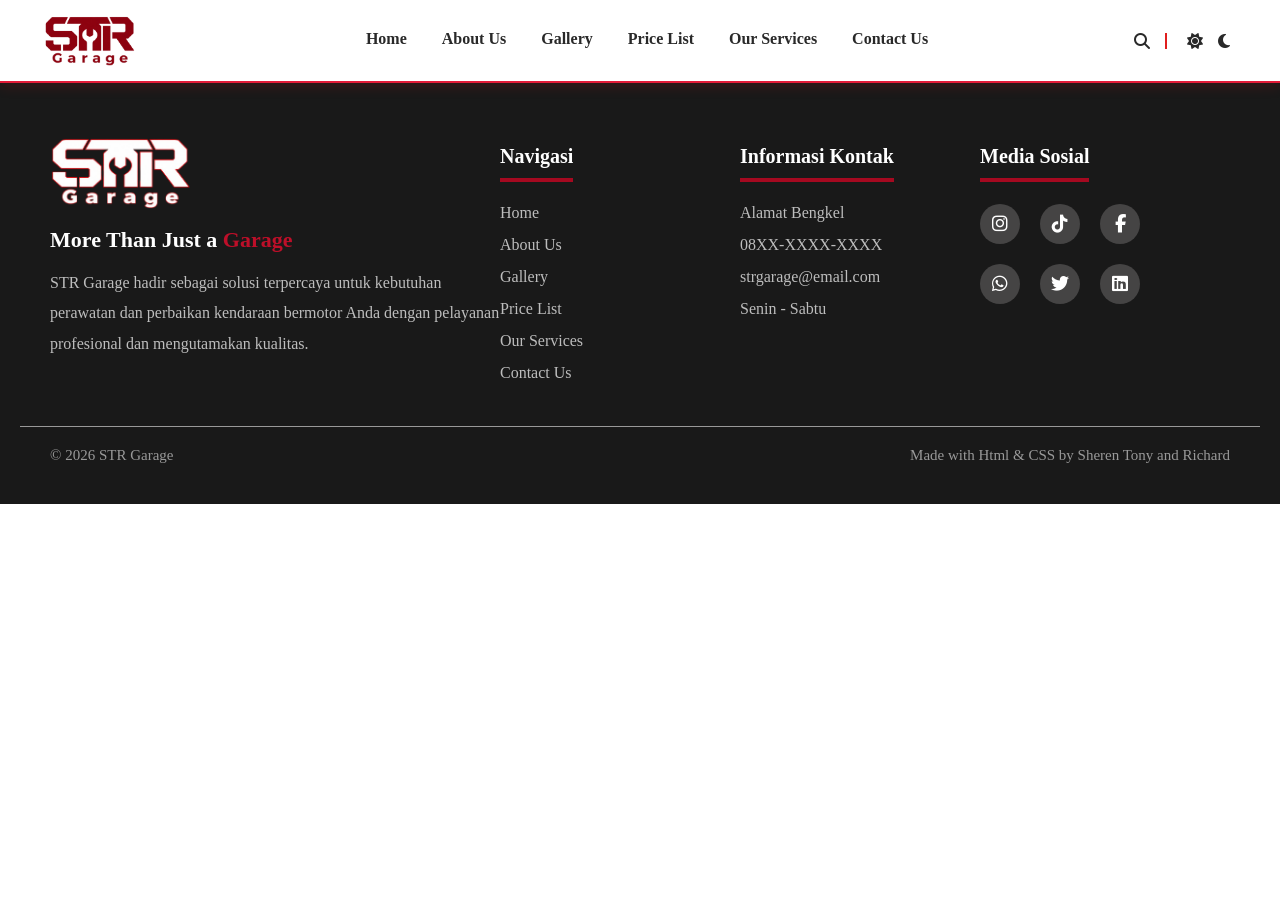
==== components/header-footer.html @ fefd015a "feat: add header and footer components with css" ====
<!doctype html>
<html lang="id">
    <head>
        <meta charset="UTF-8" />
        <meta name="viewport" content="width=device-width, initial-scale=1.0" />
        <title>STR Garage</title>
        <link rel="stylesheet" href="../styles/global.css">
        <link rel="stylesheet" href="../styles/header-footer.css" />
        <link
            rel="stylesheet"
            href="https://cdnjs.cloudflare.com/ajax/libs/font-awesome/6.5.2/css/all.min.css"
        />
    </head>

    <body>
        <header>
            <div class="header-container">
                <img
                    src="../assets/images/logo/logo.png"
                    alt="STR Garage"
                    class="logo"
                />
                <nav class="navbar">
                    <a href="">Home</a>
                    <a href="">About Us</a>
                    <a href="">Gallery</a>
                    <a href="">Price List</a>
                    <a href="">Our Services</a>
                    <a href="">Contact Us</a>
                </nav>
                <nav class="nav-icon">
                    <i class="fa fa-search"></i>
                    <i class="fa fa-sun"></i>
                    <i class="fa fa-moon"></i>
                </nav>
            </div>
        </header>

        <footer>
            <div class="footer-container">
                <div class="footer-brand">
                    <img
                        src="../assets/images/logo/logo2.png"
                        alt="STR Garage"
                    />

                    <div class="footer-slogan">
                        <h2>
                            More Than Just a
                            <span>Garage</span>
                        </h2>

                    </div>
                    <p>
                        STR Garage hadir sebagai solusi terpercaya untuk
                        kebutuhan perawatan dan perbaikan kendaraan bermotor
                        Anda dengan pelayanan profesional dan mengutamakan
                        kualitas. 
                    </p>
                </div>

                <div class="footer-column">
                    <h3>Navigasi</h3>
                    <ul>
                        <li><a href="">Home</a></li>
                        <li><a href="">About Us</a></li>
                        <li><a href="">Gallery</a></li>
                        <li><a href="">Price List</a></li>
                        <li><a href="">Our Services</a></li>
                        <li><a href="">Contact Us</a></li>
                    </ul>
                </div>
                <div class="footer-column">
                    <h3>Informasi Kontak</h3>
                    <ul>
                        <li>Alamat Bengkel</li>
                        <li>08XX-XXXX-XXXX</li>
                        <li>strgarage@email.com</li>
                        <li>Senin - Sabtu</li>
                    </ul>
                </div>
                <div class="footer-column">
                    <h3>Media Sosial</h3>
                    <div class="social-media">
                        <a href="">
                            <i class="fa-brands fa-instagram"></i>
                        </a>
                        <a href="">
                            <i class="fa-brands fa-tiktok"></i>
                        </a>
                        <a href="">
                            <i class="fa-brands fa-facebook-f"></i>
                        </a>
                        <a href="">
                            <i class="fa-brands fa-whatsapp"></i>
                        </a>
                        <a href="">
                            <i class="fa-brands fa-twitter"></i>
                        </a>
                        <a href="">
                            <i class="fa-brands fa-linkedin"></i>
                        </a>
                    </div>
                </div>
            </div>
            <div class="footer-bottom">
                <p>© 2026 STR Garage</p>
                <p>Made with Html & CSS by Sheren Tony and Richard</p>
            </div>
        </footer>
    </body>
</html>
---- styles/global.css ----
* {
    margin: 0;
    padding: 0;
    box-sizing: border-box;
}

html {
    scroll-behavior: smooth;
}

body {
    font-family: Cambria, Cochin, Georgia, Times, "Times New Roman", serif;
    background-color: #ffffff;
    color: #292929;
    padding-top: 80px;
}
---- styles/header-footer.css ----
header {
    width: 100%;
    background-color: #ffffff;
    padding: 15px 50px 15px 20px;
    border-bottom: 2px solid #e31b38;
    box-shadow: 0 4px 12px rgba(227, 5, 5, 0.132);
    position: fixed;
    top: 0;
    z-index: 100;
}

.header-container {
    display: flex;
    align-items: center;
    justify-content: space-between;
    gap: 30px;
}

.logo {
    width: 140px;
}

.navbar {
    display: flex;
    flex-direction: row;
    gap: 35px;
}

.navbar a {
    position: relative;
    text-decoration: none;
    color: #292929;
    font-size: 16px;
    font-weight: bold;
    padding-bottom: 3px;
    border-bottom: 1px solid white;
    transition:
        color,
        border 0.5s ease;
}

.navbar a:hover {
    color: #a50920;
    border-bottom-color: #a50920;
}

.nav-icon {
    display: flex;
    gap: 15px;
}

.nav-icon i {
    transition: color 0.3s ease;
}

.nav-icon i:hover {
    color: #a50920;
    cursor: pointer;
}

.nav-icon .fa-sun {
    border-left: 2px solid #e01e1e;
    padding-left: 20px;
}

footer {
    width: 100%;
    background-color: #191919;
    color: #ffffff;
    padding: 40px 20px;
    border-top: 3px solid #a50920;
}

.footer-container {
    display: grid;
    grid-template-columns: 2fr 1fr 1fr 1fr;
    padding-bottom: 30px;
}

.footer-brand img {
    width: 200px;
    height: 100px;
    object-fit: contain;
}

.footer-brand p {
    width: 450px;
    color: #bdbdbd;
    font-size: 16px;
    line-height: 1.9;
    margin-left: 30px;
}

.footer-slogan {
    padding-left: 30px;
    margin-bottom: 15px;
}

.footer-slogan h2 {
    font-size: 22px;
}

.footer-slogan h2 span {
    color: #bd0f29;
}

.footer-column h3 {
    font-size: 20px;
    font-weight: bold;
    margin: 22px 0;
    padding-bottom: 10px;
    border-bottom: 4px solid #a50920;
    width: fit-content;
}

.footer-column li {
    list-style: none;
    margin-bottom: 14px;
    color: #bdbdbd;
    font-size: 16px;
}

.footer-column ul a {
    text-decoration: none;
    color: #bdbdbd;
    transition: 0.3s ease;
}

.footer-column ul a:hover {
    color: #e31b38;
    padding-left: 5px;
}

.footer-column p {
    color: #bdbdbd;
    line-height: 1.8;
    margin-bottom: 18px;
}

.social-media {
    padding-right: 120px;
    display: grid;
    grid-template-columns: repeat(3, 1fr);
    gap: 20px;
}

.social-media a {
    display: flex;
    align-items: center;
    justify-content: center;
    width: 40px;
    height: 40px;
    border-radius: 100%;
    background-color: #454444;
    color: #ffffff;
    text-decoration: none;
    font-size: 18px;
    transition: all 0.5s ease;
}

.social-media a:hover {
    background-color: #a50920;
    color: #ffffff;
    padding-bottom: 10px;
}

.footer-bottom {
    width: 100%;
    border-top: 1px solid #999898;
    padding: 20px 30px 0;
    display: flex;
    align-items: center;
    justify-content: space-between;
}

.footer-bottom p {
    color: #999999;
    font-size: 15px;
}
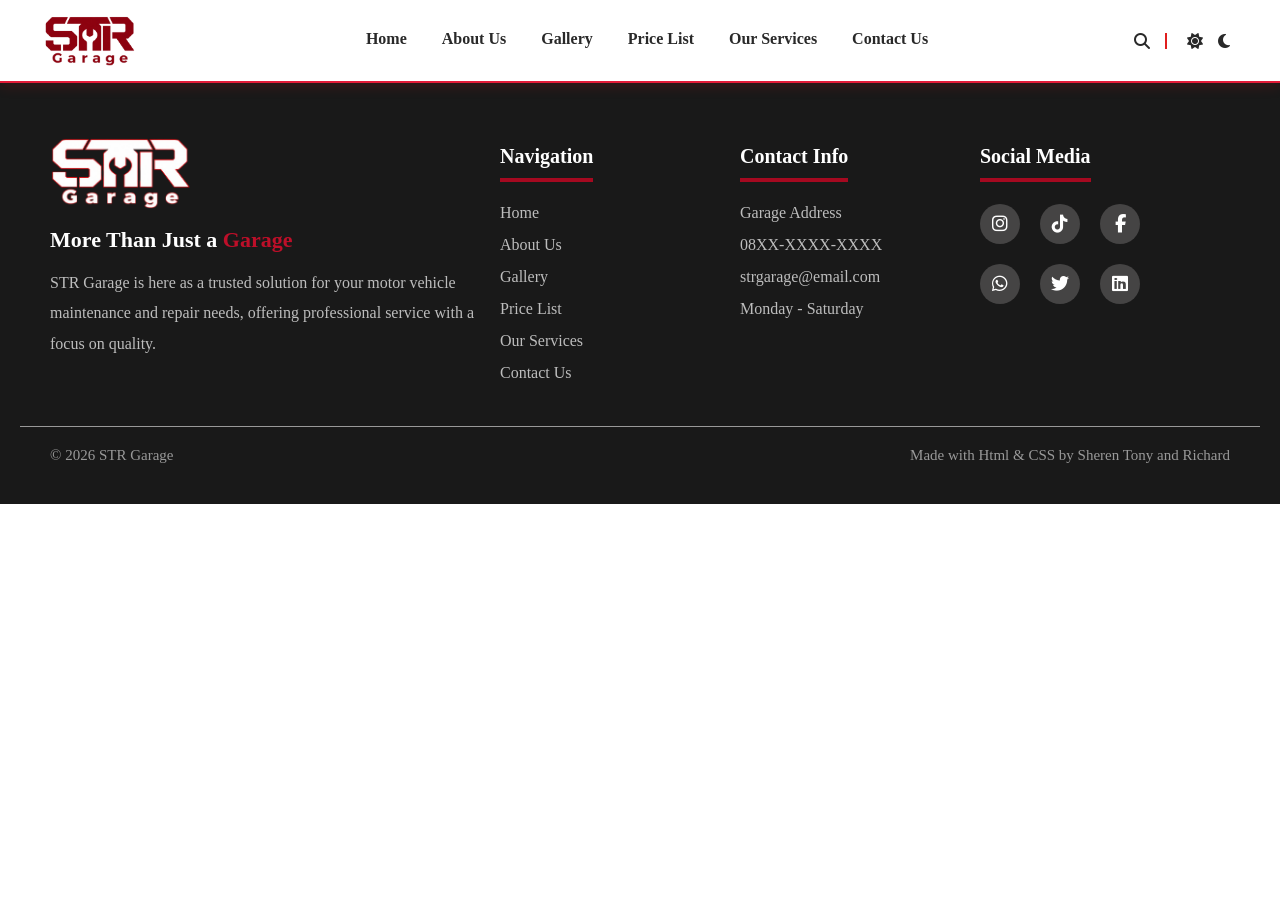
==== commit 4d1b1e3c: "feat: add contact page with css | fix: fix header footer component" ====
--- a/components/header-footer.html
+++ b/components/header-footer.html
@@ -4,7 +4,7 @@
         <meta charset="UTF-8" />
         <meta name="viewport" content="width=device-width, initial-scale=1.0" />
         <title>STR Garage</title>
-        <link rel="stylesheet" href="../styles/global.css">
+        <link rel="stylesheet" href="../styles/global.css" />
         <link rel="stylesheet" href="../styles/header-footer.css" />
         <link
             rel="stylesheet"
@@ -49,18 +49,17 @@
                             More Than Just a
                             <span>Garage</span>
                         </h2>
+                    </div>
 
-                    </div>
                     <p>
-                        STR Garage hadir sebagai solusi terpercaya untuk
-                        kebutuhan perawatan dan perbaikan kendaraan bermotor
-                        Anda dengan pelayanan profesional dan mengutamakan
-                        kualitas. 
+                        STR Garage is here as a trusted solution for your motor
+                        vehicle maintenance and repair needs, offering
+                        professional service with a focus on quality.
                     </p>
                 </div>
 
                 <div class="footer-column">
-                    <h3>Navigasi</h3>
+                    <h3>Navigation</h3>
                     <ul>
                         <li><a href="">Home</a></li>
                         <li><a href="">About Us</a></li>
@@ -70,39 +69,30 @@
                         <li><a href="">Contact Us</a></li>
                     </ul>
                 </div>
+
                 <div class="footer-column">
-                    <h3>Informasi Kontak</h3>
+                    <h3>Contact Info</h3>
                     <ul>
-                        <li>Alamat Bengkel</li>
+                        <li>Garage Address</li>
                         <li>08XX-XXXX-XXXX</li>
                         <li>strgarage@email.com</li>
-                        <li>Senin - Sabtu</li>
+                        <li>Monday - Saturday</li>
                     </ul>
                 </div>
+
                 <div class="footer-column">
-                    <h3>Media Sosial</h3>
+                    <h3>Social Media</h3>
                     <div class="social-media">
-                        <a href="">
-                            <i class="fa-brands fa-instagram"></i>
-                        </a>
-                        <a href="">
-                            <i class="fa-brands fa-tiktok"></i>
-                        </a>
-                        <a href="">
-                            <i class="fa-brands fa-facebook-f"></i>
-                        </a>
-                        <a href="">
-                            <i class="fa-brands fa-whatsapp"></i>
-                        </a>
-                        <a href="">
-                            <i class="fa-brands fa-twitter"></i>
-                        </a>
-                        <a href="">
-                            <i class="fa-brands fa-linkedin"></i>
-                        </a>
+                        <a href=""><i class="fa-brands fa-instagram"></i></a>
+                        <a href=""><i class="fa-brands fa-tiktok"></i></a>
+                        <a href=""><i class="fa-brands fa-facebook-f"></i></a>
+                        <a href=""><i class="fa-brands fa-whatsapp"></i></a>
+                        <a href=""><i class="fa-brands fa-twitter"></i></a>
+                        <a href=""><i class="fa-brands fa-linkedin"></i></a>
                     </div>
                 </div>
             </div>
+
             <div class="footer-bottom">
                 <p>© 2026 STR Garage</p>
                 <p>Made with Html & CSS by Sheren Tony and Richard</p>
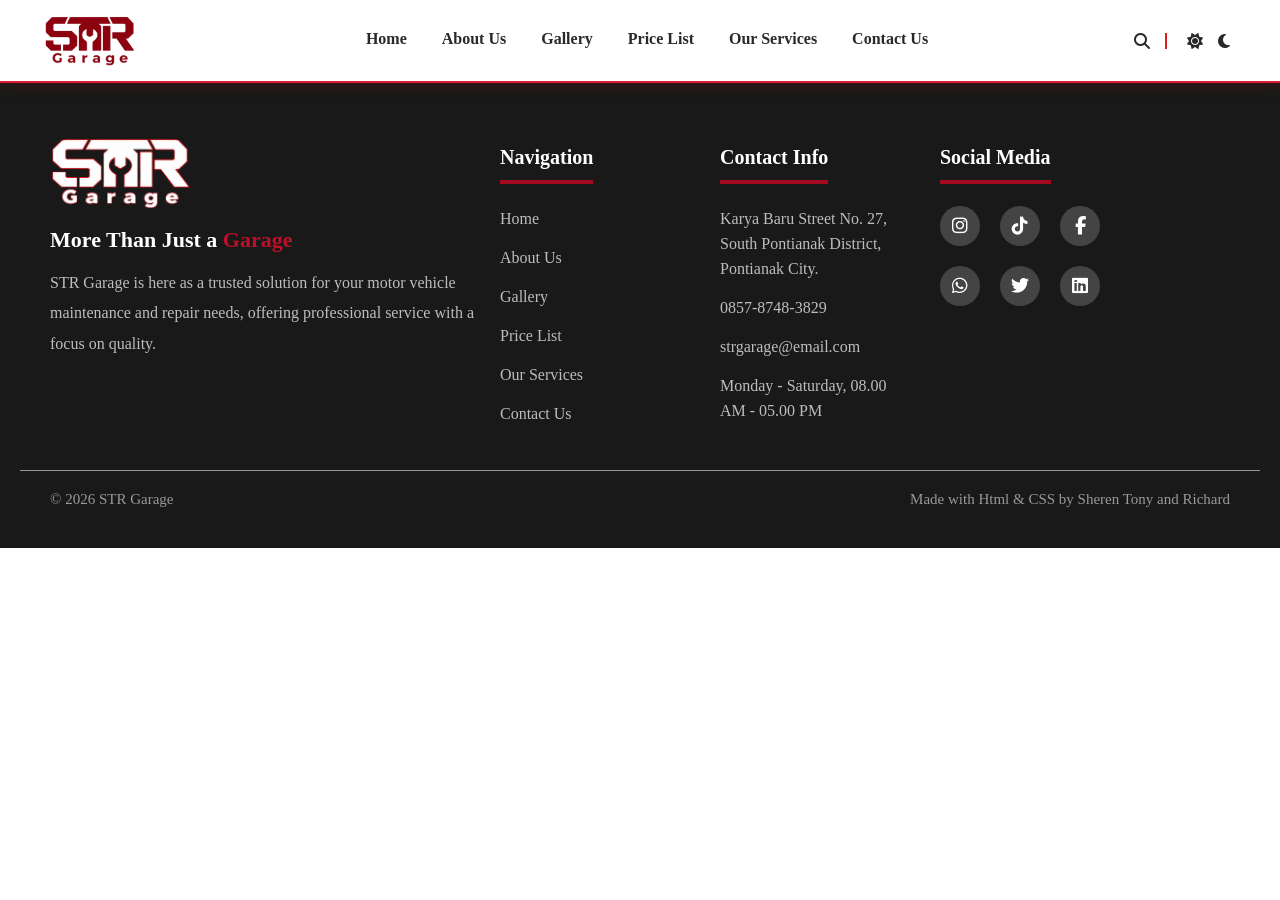
==== commit a22a16eb: "feat: link all pages and complete footer information | fix: ensure consistent business name spelling" ====
--- a/components/header-footer.html
+++ b/components/header-footer.html
@@ -1,5 +1,5 @@
 <!doctype html>
-<html lang="id">
+<html lang="en">
     <head>
         <meta charset="UTF-8" />
         <meta name="viewport" content="width=device-width, initial-scale=1.0" />
@@ -21,12 +21,12 @@
                     class="logo"
                 />
                 <nav class="navbar">
-                    <a href="">Home</a>
-                    <a href="">About Us</a>
-                    <a href="">Gallery</a>
-                    <a href="">Price List</a>
-                    <a href="">Our Services</a>
-                    <a href="">Contact Us</a>
+                    <a href="../index.html">Home</a>
+                    <a href="pages/about.html">About Us</a>
+                    <a href="pages/gallery.html">Gallery</a>
+                    <a href="pages/pricing.html">Price List</a>
+                    <a href="pages/products.html">Our Services</a>
+                    <a href="pages/contact.html">Contact Us</a>
                 </nav>
                 <nav class="nav-icon">
                     <i class="fa fa-search"></i>
@@ -73,22 +73,38 @@
                 <div class="footer-column">
                     <h3>Contact Info</h3>
                     <ul>
-                        <li>Garage Address</li>
-                        <li>08XX-XXXX-XXXX</li>
+                        <li>
+                            Karya Baru Street No. 27, South Pontianak District,
+                            Pontianak City.
+                        </li>
+                        <li>0857-8748-3829</li>
                         <li>strgarage@email.com</li>
-                        <li>Monday - Saturday</li>
+                        <li>Monday - Saturday, 08.00 AM - 05.00 PM</li>
                     </ul>
                 </div>
 
                 <div class="footer-column">
                     <h3>Social Media</h3>
                     <div class="social-media">
-                        <a href=""><i class="fa-brands fa-instagram"></i></a>
-                        <a href=""><i class="fa-brands fa-tiktok"></i></a>
-                        <a href=""><i class="fa-brands fa-facebook-f"></i></a>
-                        <a href=""><i class="fa-brands fa-whatsapp"></i></a>
-                        <a href=""><i class="fa-brands fa-twitter"></i></a>
-                        <a href=""><i class="fa-brands fa-linkedin"></i></a>
+                        <a href="https://www.instagram.com/tonaja.a"
+                            ><i class="fa-brands fa-instagram"></i
+                        ></a>
+                        <a href="https://www.tiktok.com/@sheren.sherej"
+                            ><i class="fa-brands fa-tiktok"></i
+                        ></a>
+                        <a href="https://www.facebook.com/"
+                            ><i class="fa-brands fa-facebook-f"></i
+                        ></a>
+                        <a href="https://wa.me/6285787483829"
+                            ><i class="fa-brands fa-whatsapp"></i
+                        ></a>
+                        <a href="https://x.com/home"
+                            ><i class="fa-brands fa-twitter"></i
+                        ></a>
+                        <a
+                            href="https://www.linkedin.com/in/foremtya-sheren-284002435/"
+                            ><i class="fa-brands fa-linkedin"></i
+                        ></a>
                     </div>
                 </div>
             </div>
--- a/styles/global.css
+++ b/styles/global.css
@@ -14,3 +14,7 @@
     color: #292929;
     padding-top: 80px;
 }
+
+.navbar .active {
+    border-bottom: 2px solid rgb(173, 4, 4);
+}
--- a/styles/header-footer.css
+++ b/styles/header-footer.css
@@ -105,6 +105,11 @@
     color: #bd0f29;
 }
 
+.footer-column {
+    padding-right: 40px;
+    line-height: 25px;
+}
+
 .footer-column h3 {
     font-size: 20px;
     font-weight: bold;
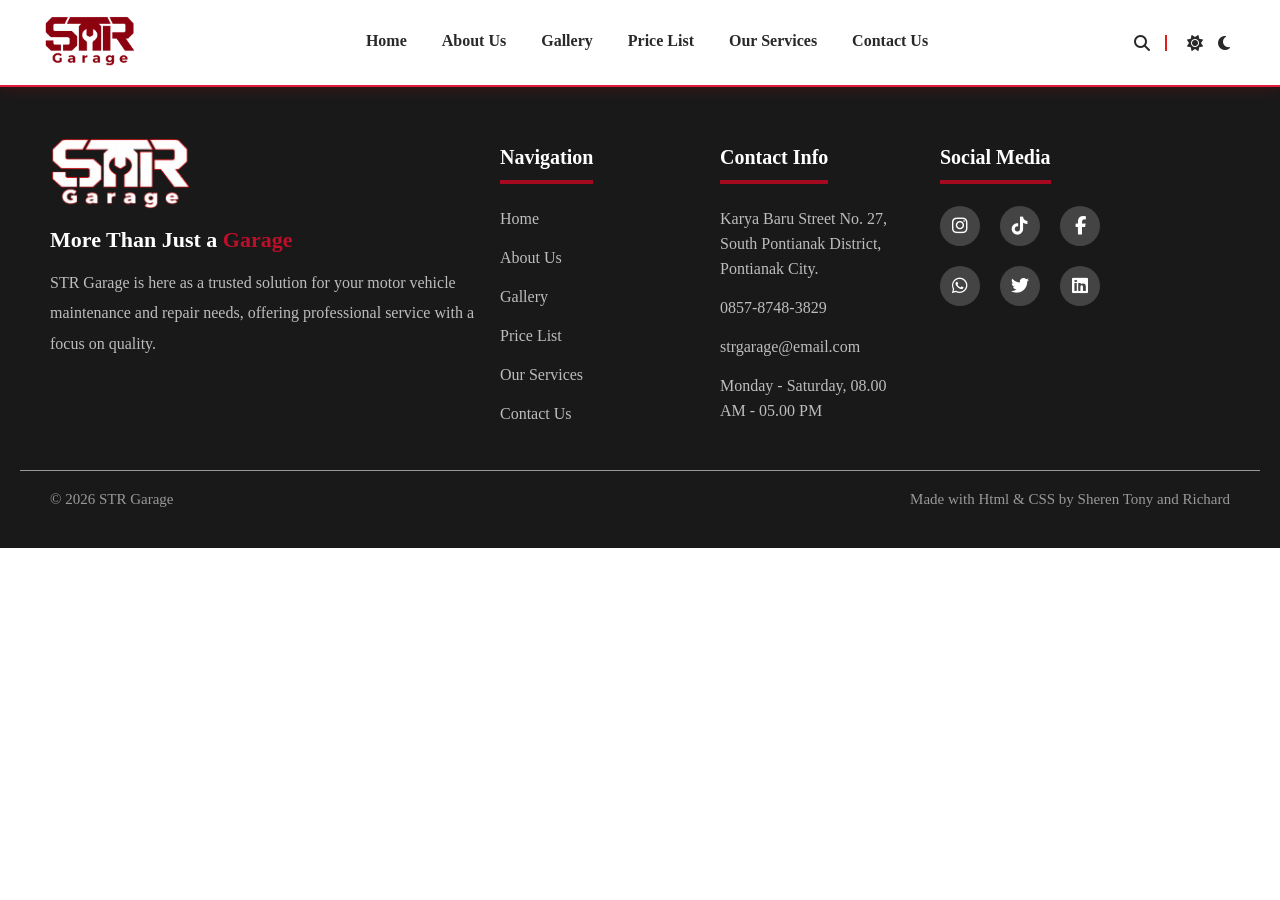
==== commit 5554659d: "feat: add scroll buttons and header-footer links | fix: remove unused services section" ====
--- a/components/header-footer.html
+++ b/components/header-footer.html
@@ -15,11 +15,11 @@
     <body>
         <header>
             <div class="header-container">
-                <img
+                <a href="../index.html"><img
                     src="../assets/images/logo/logo.png"
                     alt="STR Garage"
                     class="logo"
-                />
+                /></a>
                 <nav class="navbar">
                     <a href="../index.html">Home</a>
                     <a href="pages/about.html">About Us</a>
@@ -39,10 +39,11 @@
         <footer>
             <div class="footer-container">
                 <div class="footer-brand">
-                    <img
-                        src="../assets/images/logo/logo2.png"
-                        alt="STR Garage"
-                    />
+                    <a href="../index.html"
+                        ><img
+                            src="../assets/images/logo/logo2.png"
+                            alt="STR Garage"
+                    /></a>
 
                     <div class="footer-slogan">
                         <h2>
@@ -61,12 +62,12 @@
                 <div class="footer-column">
                     <h3>Navigation</h3>
                     <ul>
-                        <li><a href="">Home</a></li>
-                        <li><a href="">About Us</a></li>
-                        <li><a href="">Gallery</a></li>
-                        <li><a href="">Price List</a></li>
-                        <li><a href="">Our Services</a></li>
-                        <li><a href="">Contact Us</a></li>
+                        <li><a href="../index.html">Home</a></li>
+                        <li><a href="about.html">About Us</a></li>
+                        <li><a href="gallery.html">Gallery</a></li>
+                        <li><a href="pricing.html">Price List</a></li>
+                        <li><a href="products.html">Our Services</a></li>
+                        <li><a href="contact.html">Contact Us</a></li>
                     </ul>
                 </div>
 
--- a/styles/global.css
+++ b/styles/global.css
@@ -18,3 +18,27 @@
 .navbar .active {
     border-bottom: 2px solid rgb(173, 4, 4);
 }
+
+#top a {
+    position: fixed;
+    right: 30px;
+    bottom: 100px;
+    color: white;
+    text-decoration: none;
+    background-color: #fb0000;
+    border-radius: 10px;
+    padding: 8px 10px;
+    font-weight: bold;
+}
+
+#bottom a {
+    position: fixed;
+    right: 30px;
+    bottom: 50px;
+    color: white;
+    text-decoration: none;
+    background-color: #fb0000;
+    border-radius: 10px;
+    padding: 8px 10px;
+    font-weight: bold;
+}
